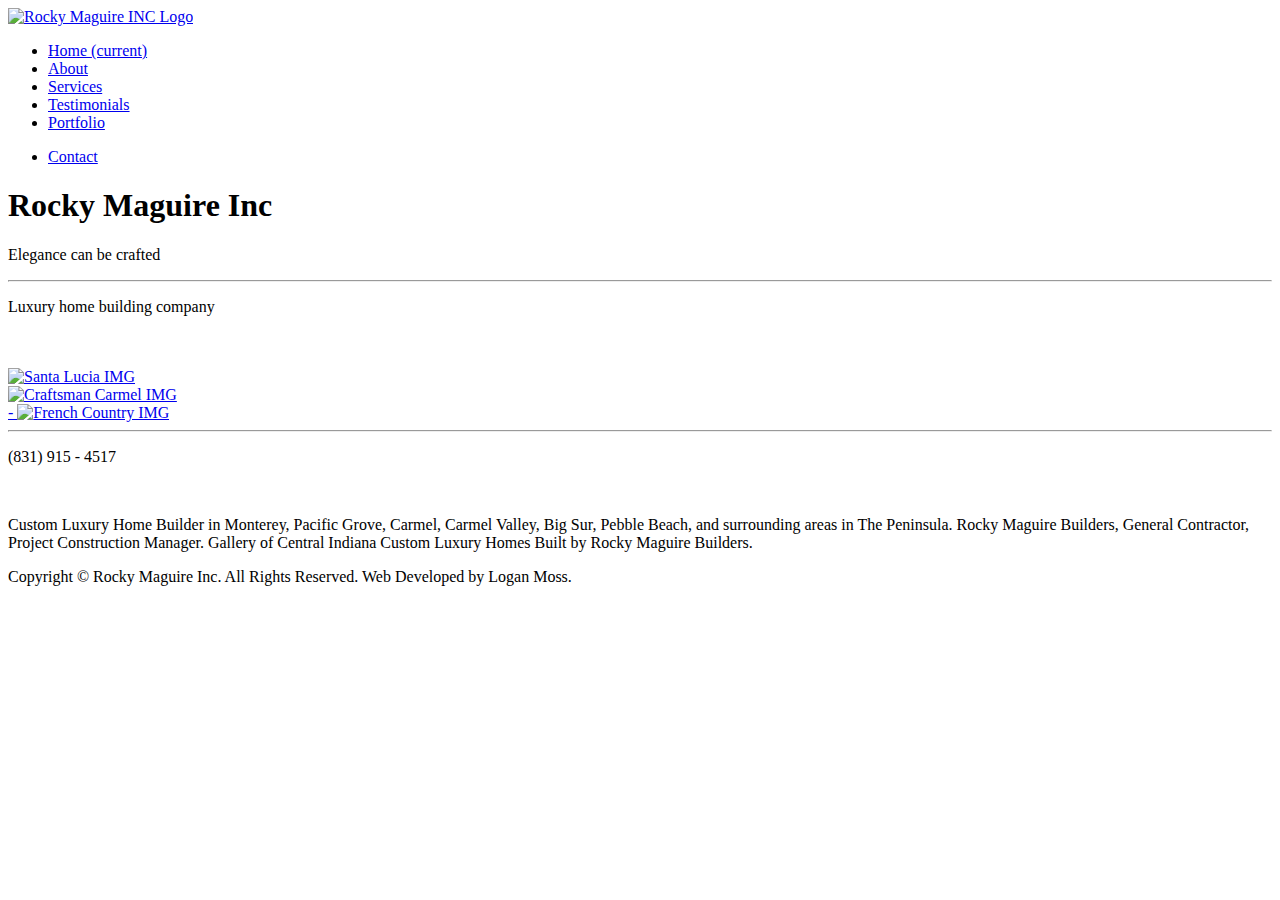
==== index.html @ 02c6bed4 "Bug fixes, portfolio linked" ====
<!DOCTYPE html>
<html lang="en">
<head>
    <meta charset="UTF-8">
    <meta name="viewport" content="width=device-width, initial-scale=1.0">
    <meta http-equiv="X-UA-Compatible" content="ie=edge">
    <title>Rocky Maguire INC.</title>
    <link rel="stylesheet" href="https://stackpath.bootstrapcdn.com/bootstrap/4.1.3/css/bootstrap.min.css" integrity="sha384-MCw98/SFnGE8fJT3GXwEOngsV7Zt27NXFoaoApmYm81iuXoPkFOJwJ8ERdknLPMO" crossorigin="anonymous">
    <link href="https://fonts.googleapis.com/css?family=Cinzel|Montserrat|Playfair+Display&display=swap" rel="stylesheet">
    <link rel="stylesheet" type="text/css" href="../RockyMaguire/assets/css/style.css">
    <script src="https://ajax.googleapis.com/ajax/libs/jquery/3.4.1/jquery.min.js"></script>
    <script src="https://maxcdn.bootstrapcdn.com/bootstrap/4.0.0/js/bootstrap.min.js" integrity="sha384-JZR6Spejh4U02d8jOt6vLEHfe/JQGiRRSQQxSfFWpi1MquVdAyjUar5+76PVCmYl" crossorigin="anonymous"></script>
</head>
<!-- Nav Bar start -->
<nav class="navbar navbar-expand-lg navbar-light bg-light sticky-top">
    <a class="navbar-brand" href="index.html">
        <img src="../RockyMaguire/assets/images/1687776.jpg" width="50" height="50" alt="Rocky Maguire INC Logo" id="rockyLogo">
    </a>
    <div class="collapse navbar-collapse" id="navbarNavDropdown">
        <ul class="navbar-nav">
            <li class="nav-item active">
                <a class="nav-link" href="index.html">Home <span class="sr-only">(current)</span></a>
            </li>
            <li class="nav-item">
                <a class="nav-link" href="about.html">About</a>
            </li>
            <li class="nav-item">
                <a class="nav-link" href="services.html">Services</a>
            </li>
            <li class="nav-item">
                <a class="nav-link" href="testimonials.html">Testimonials</a>
            </li>

            <li class="nav-item">
                <a class="nav-link" href="portfolio.html">Portfolio</a>
            </li>
            <!-- Drop down menu option -->
            <!-- <li class="nav-item dropdown">
                <a class="nav-link dropdown-toggle" href="#" id="navbarDropdownMenuLink" data-toggle="dropdown" aria-haspopup="true" aria-expanded="false">
                    Portfolio
                </a>
                <div class="dropdown-menu" aria-labelledby="navbarDropdownMenuLink">
                <a class="dropdown-item" href="portfolio.html">French Country</a>
                <a class="dropdown-item" href="#">The Preserve</a>
                <a class="dropdown-item" href="#">Contemporary</a>
                <a class="dropdown-item" href="#">Tehama</a>
                <a class="dropdown-item" href="#">Craftsman Monterey</a>
                <a class="dropdown-item" href="#">Craftsman Contemporary</a>
                <a class="dropdown-item" href="#">Craftsman Carmel</a>
                </div>
            </li> -->
        </ul>
    </div>
    <div>
        <ul class="nav navbar-nav navbar-right">
            <li class="nav-item">
                <a class="nav-link" href="contact.html">Contact</a>
            </li>
        </ul>
    </div>
</nav>
<!-- Nav bar end -->
<!-- Page Body here -->
<body>
   <!-- Footer Here -->
   <div class="jumbotron">
        <h1 class="display-4">Rocky Maguire Inc</h1>
        <p class="lead">Elegance can be crafted</p>
        <hr class="my-4">
        <p>Luxury home building company</p>
        <!-- <a class="btn btn-primary btn-lg" href="portfolio.html" role="button" id="homePageButton"></a> -->
        <br>
        <br>
        <div class="container">
            <div class="row align-items-start">
                <div class="col"></div>
                <div class="col"></div>
                <div class="col"></div>
            </div>
            <div class="row align-items-center">
                <div class="col">
                    <div class="col-sm">
                        <!-- <img class="img-fluid homePageImg" src="../RockyMaguire/assets/images/santaLucia/20.jpg" alt="Santa Lucia IMG"> -->
                        <a href="../RockyMaguire/portfolio.html"><img class="img-fluid homePageImg" src="../RockyMaguire/assets/images/santaLucia/20.jpg" alt="Santa Lucia IMG"></a>
                    </div>
              </div>
                <div class="col">
                    <div class="col-sm">
                        <!-- <img class="img-fluid homePageImg" src="../RockyMaguire/assets/images/craftsmanCarmel/01.jpg" alt="Craftsman Carmel IMG"> -->
                        <a href="../RockyMaguire/portfolio.html"><img class="img-fluid homePageImg" src="../RockyMaguire/assets/images/craftsmanCarmel/01.jpg" alt="Craftsman Carmel IMG"></a>
                    </div>
                </div>
                <div class="col">
                    <div class="col-sm">
                        <!-- <img class="img-fluid homePageImg" src="../RockyMaguire/assets/images/frenchCountry/01.jpg" alt="French Country IMG"> -->
                        <a href="../RockyMaguire/portfolio.html">- <img class="img-fluid homePageImg" src="../RockyMaguire/assets/images/frenchCountry/01.jpg" alt="French Country IMG"></a>
                    </div>
                </div>
            </div>
                <div class="row align-items-end">
                    <div class="col"></div>
                    <div class="col"></div>
                    <div class="col"></div>
                </div>
          </div>
          <hr class="my-4">
          <p class="lead">(831) 915 - 4517</p>
        
  </div>

<!-- 

 -->

    <footer>
        <br>
        <p class="footerText">Custom Luxury Home Builder in Monterey, Pacific Grove, Carmel, Carmel Valley, Big Sur, Pebble Beach, and surrounding areas in The Peninsula. Rocky Maguire Builders, General Contractor, Project Construction Manager.
            Gallery of Central Indiana Custom Luxury Homes Built by Rocky Maguire Builders.</p>
        <p class="footerText">Copyright © Rocky Maguire Inc. All Rights Reserved. Web Developed by Logan Moss.</p>
        <br>
    </footer>
</body>
<script type="text/javascript" src="../RockyMaguire/assets/javascript/javascript.js"></script> 
</html>
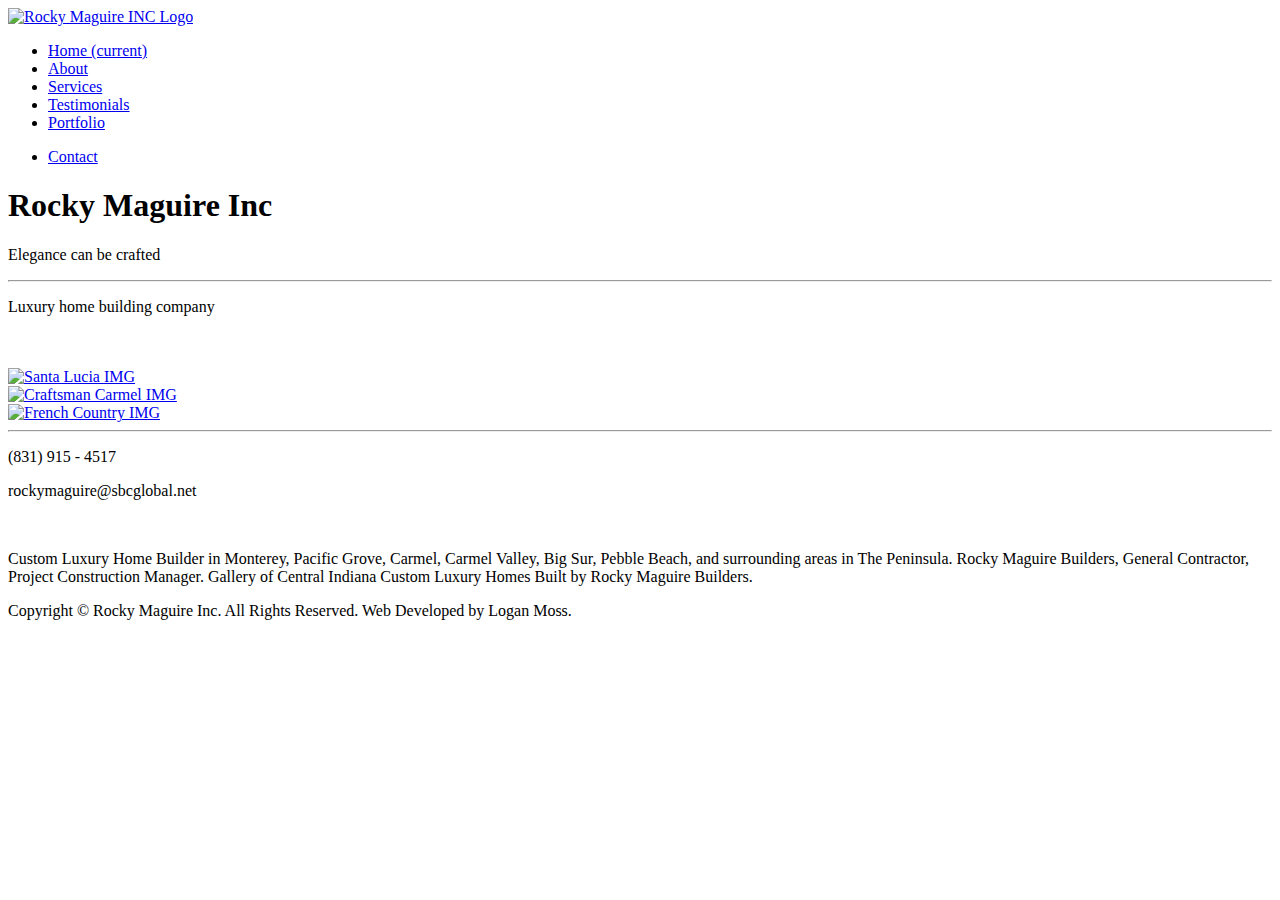
==== commit 0e2e3cd6: "added shadow effect to home page images" ====
--- a/index.html
+++ b/index.html
@@ -6,7 +6,7 @@
     <meta http-equiv="X-UA-Compatible" content="ie=edge">
     <title>Rocky Maguire INC.</title>
     <link rel="stylesheet" href="https://stackpath.bootstrapcdn.com/bootstrap/4.1.3/css/bootstrap.min.css" integrity="sha384-MCw98/SFnGE8fJT3GXwEOngsV7Zt27NXFoaoApmYm81iuXoPkFOJwJ8ERdknLPMO" crossorigin="anonymous">
-    <link href="https://fonts.googleapis.com/css?family=Cinzel|Montserrat|Playfair+Display&display=swap" rel="stylesheet">
+    <link href="https://fonts.googleapis.com/css?family=Cinzel|Montserrat|Playfair|Lato+Display&display=swap" rel="stylesheet">
     <link rel="stylesheet" type="text/css" href="../RockyMaguire/assets/css/style.css">
     <script src="https://ajax.googleapis.com/ajax/libs/jquery/3.4.1/jquery.min.js"></script>
     <script src="https://maxcdn.bootstrapcdn.com/bootstrap/4.0.0/js/bootstrap.min.js" integrity="sha384-JZR6Spejh4U02d8jOt6vLEHfe/JQGiRRSQQxSfFWpi1MquVdAyjUar5+76PVCmYl" crossorigin="anonymous"></script>
@@ -68,7 +68,6 @@
         <p class="lead">Elegance can be crafted</p>
         <hr class="my-4">
         <p>Luxury home building company</p>
-        <!-- <a class="btn btn-primary btn-lg" href="portfolio.html" role="button" id="homePageButton"></a> -->
         <br>
         <br>
         <div class="container">
@@ -93,7 +92,7 @@
                 <div class="col">
                     <div class="col-sm">
                         <!-- <img class="img-fluid homePageImg" src="../RockyMaguire/assets/images/frenchCountry/01.jpg" alt="French Country IMG"> -->
-                        <a href="../RockyMaguire/portfolio.html">- <img class="img-fluid homePageImg" src="../RockyMaguire/assets/images/frenchCountry/01.jpg" alt="French Country IMG"></a>
+                        <a href="../RockyMaguire/portfolio.html"><img class="img-fluid homePageImg" src="../RockyMaguire/assets/images/frenchCountry/01.jpg" alt="French Country IMG"></a>
                     </div>
                 </div>
             </div>
@@ -105,7 +104,7 @@
           </div>
           <hr class="my-4">
           <p class="lead">(831) 915 - 4517</p>
-        
+          <p class="lead">rockymaguire@sbcglobal.net</p>
   </div>
 
 <!-- 
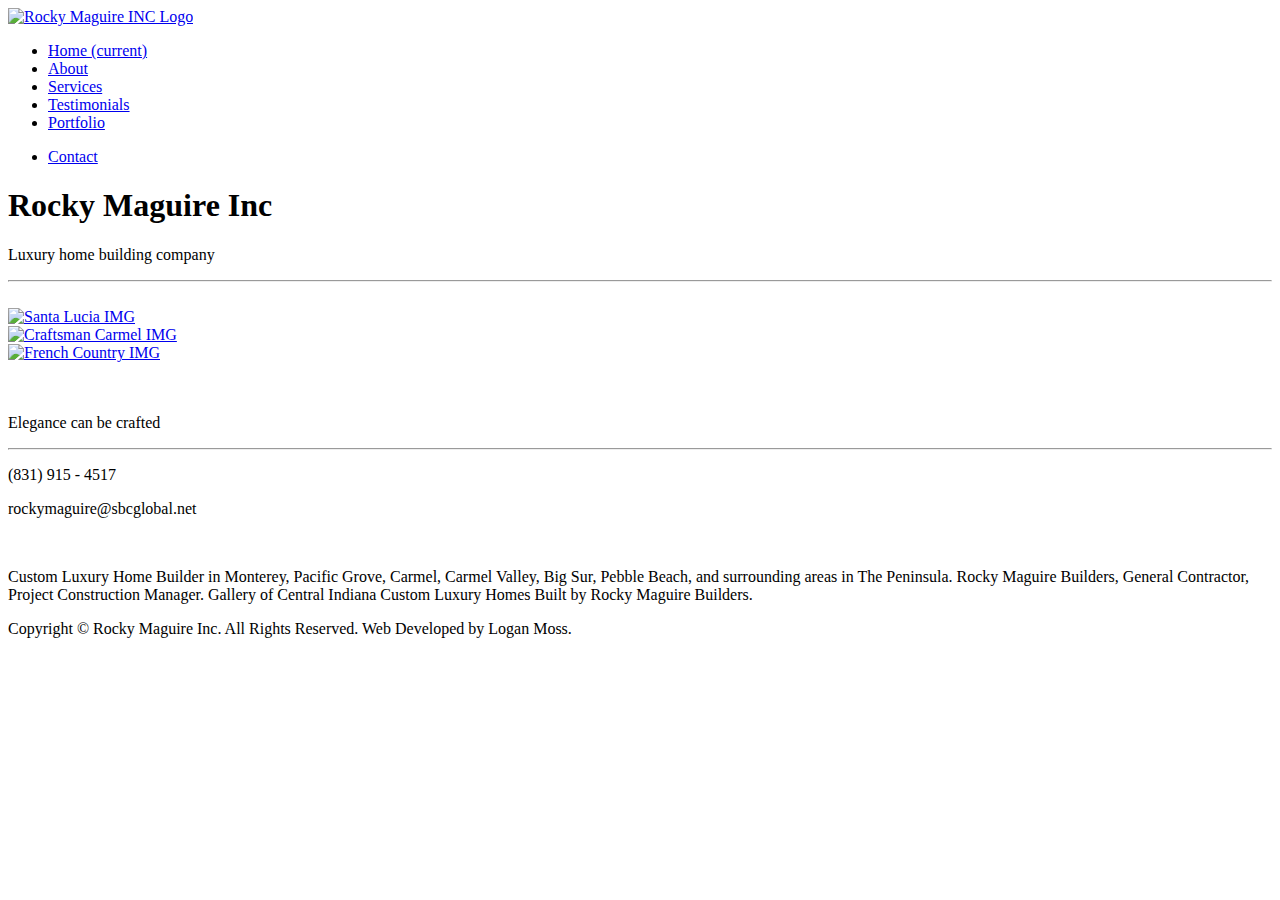
==== commit c77143e7: "playing with color schemes" ====
--- a/index.html
+++ b/index.html
@@ -6,13 +6,13 @@
     <meta http-equiv="X-UA-Compatible" content="ie=edge">
     <title>Rocky Maguire INC.</title>
     <link rel="stylesheet" href="https://stackpath.bootstrapcdn.com/bootstrap/4.1.3/css/bootstrap.min.css" integrity="sha384-MCw98/SFnGE8fJT3GXwEOngsV7Zt27NXFoaoApmYm81iuXoPkFOJwJ8ERdknLPMO" crossorigin="anonymous">
-    <link href="https://fonts.googleapis.com/css?family=Cinzel|Montserrat|Playfair|Lato+Display&display=swap" rel="stylesheet">
+    <link href="https://fonts.googleapis.com/css?family=Cinzel|Lato|Petit+Formal+Script&display=swap" rel="stylesheet">
     <link rel="stylesheet" type="text/css" href="../RockyMaguire/assets/css/style.css">
     <script src="https://ajax.googleapis.com/ajax/libs/jquery/3.4.1/jquery.min.js"></script>
     <script src="https://maxcdn.bootstrapcdn.com/bootstrap/4.0.0/js/bootstrap.min.js" integrity="sha384-JZR6Spejh4U02d8jOt6vLEHfe/JQGiRRSQQxSfFWpi1MquVdAyjUar5+76PVCmYl" crossorigin="anonymous"></script>
 </head>
 <!-- Nav Bar start -->
-<nav class="navbar navbar-expand-lg navbar-light bg-light sticky-top">
+<nav class="navbar navbar-expand-lg navbar-light sticky-top">
     <a class="navbar-brand" href="index.html">
         <img src="../RockyMaguire/assets/images/1687776.jpg" width="50" height="50" alt="Rocky Maguire INC Logo" id="rockyLogo">
     </a>
@@ -65,17 +65,16 @@
    <!-- Footer Here -->
    <div class="jumbotron">
         <h1 class="display-4">Rocky Maguire Inc</h1>
-        <p class="lead">Elegance can be crafted</p>
+        <p class="lead">Luxury home building company</p>
         <hr class="my-4">
-        <p>Luxury home building company</p>
-        <br>
-        <br>
+        
         <div class="container">
             <div class="row align-items-start">
                 <div class="col"></div>
                 <div class="col"></div>
                 <div class="col"></div>
             </div>
+            <br>
             <div class="row align-items-center">
                 <div class="col">
                     <div class="col-sm">
@@ -96,6 +95,8 @@
                     </div>
                 </div>
             </div>
+            <br><br>
+            <p class="secondFont">Elegance can be crafted</p>
                 <div class="row align-items-end">
                     <div class="col"></div>
                     <div class="col"></div>
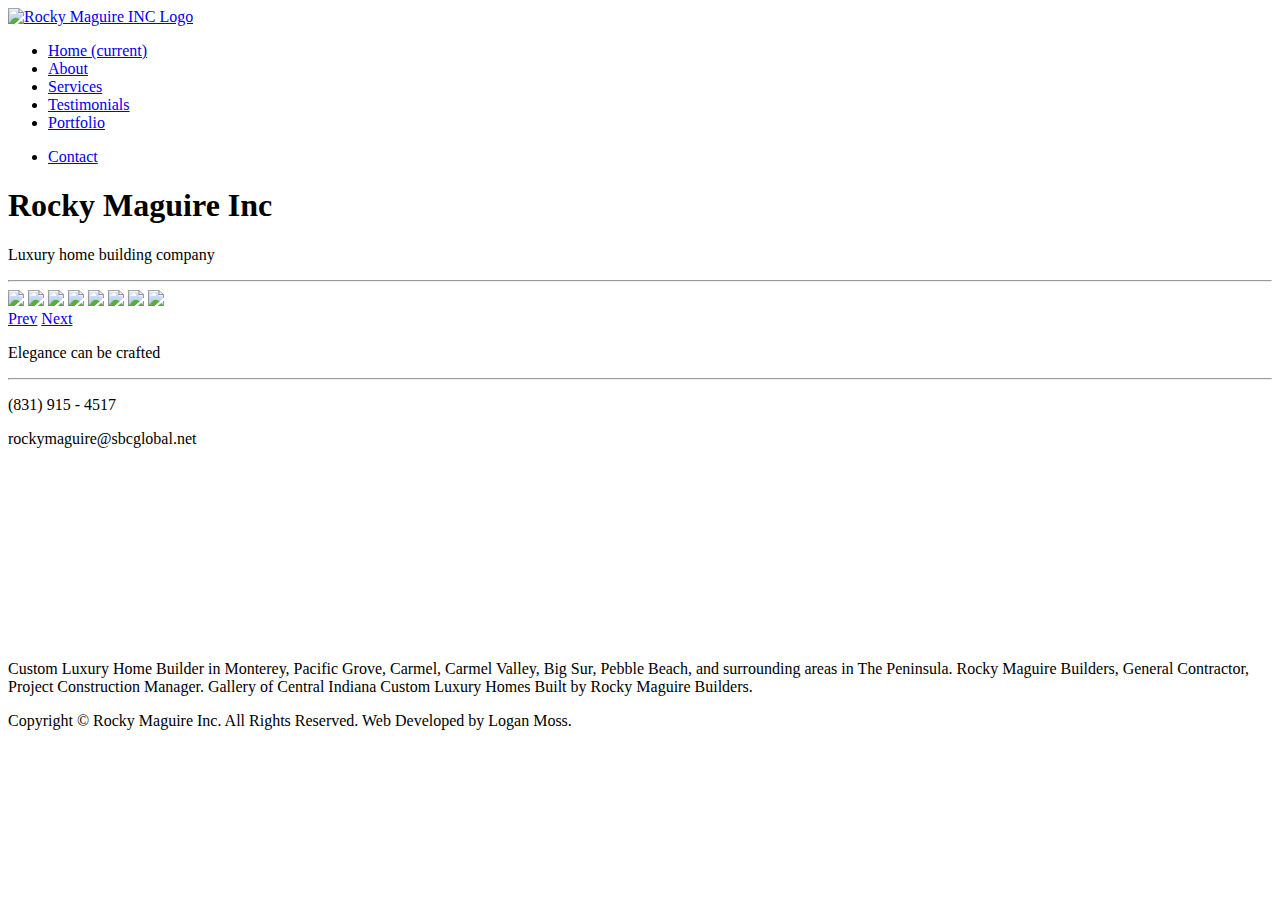
==== commit 7e7c826f: "added gallery and color scheme" ====
--- a/index.html
+++ b/index.html
@@ -8,8 +8,11 @@
     <link rel="stylesheet" href="https://stackpath.bootstrapcdn.com/bootstrap/4.1.3/css/bootstrap.min.css" integrity="sha384-MCw98/SFnGE8fJT3GXwEOngsV7Zt27NXFoaoApmYm81iuXoPkFOJwJ8ERdknLPMO" crossorigin="anonymous">
     <link href="https://fonts.googleapis.com/css?family=Cinzel|Lato|Petit+Formal+Script&display=swap" rel="stylesheet">
     <link rel="stylesheet" type="text/css" href="../RockyMaguire/assets/css/style.css">
+    <script type="text/javascript" src="http://code.jquery.com/jquery-1.9.0.min.js"></script>
     <script src="https://ajax.googleapis.com/ajax/libs/jquery/3.4.1/jquery.min.js"></script>
+    <script type="text/javascript" src="../RockyMaguire/jQuery-Waterwheel-Carousel-Plugin/js/jquery.waterwheelCarousel.min.js"></script>
     <script src="https://maxcdn.bootstrapcdn.com/bootstrap/4.0.0/js/bootstrap.min.js" integrity="sha384-JZR6Spejh4U02d8jOt6vLEHfe/JQGiRRSQQxSfFWpi1MquVdAyjUar5+76PVCmYl" crossorigin="anonymous"></script>
+
 </head>
 <!-- Nav Bar start -->
 <nav class="navbar navbar-expand-lg navbar-light sticky-top">
@@ -34,21 +37,6 @@
             <li class="nav-item">
                 <a class="nav-link" href="portfolio.html">Portfolio</a>
             </li>
-            <!-- Drop down menu option -->
-            <!-- <li class="nav-item dropdown">
-                <a class="nav-link dropdown-toggle" href="#" id="navbarDropdownMenuLink" data-toggle="dropdown" aria-haspopup="true" aria-expanded="false">
-                    Portfolio
-                </a>
-                <div class="dropdown-menu" aria-labelledby="navbarDropdownMenuLink">
-                <a class="dropdown-item" href="portfolio.html">French Country</a>
-                <a class="dropdown-item" href="#">The Preserve</a>
-                <a class="dropdown-item" href="#">Contemporary</a>
-                <a class="dropdown-item" href="#">Tehama</a>
-                <a class="dropdown-item" href="#">Craftsman Monterey</a>
-                <a class="dropdown-item" href="#">Craftsman Contemporary</a>
-                <a class="dropdown-item" href="#">Craftsman Carmel</a>
-                </div>
-            </li> -->
         </ul>
     </div>
     <div>
@@ -62,56 +50,37 @@
 <!-- Nav bar end -->
 <!-- Page Body here -->
 <body>
-   <!-- Footer Here -->
    <div class="jumbotron">
         <h1 class="display-4">Rocky Maguire Inc</h1>
         <p class="lead">Luxury home building company</p>
         <hr class="my-4">
-        
-        <div class="container">
-            <div class="row align-items-start">
-                <div class="col"></div>
-                <div class="col"></div>
-                <div class="col"></div>
-            </div>
-            <br>
-            <div class="row align-items-center">
-                <div class="col">
-                    <div class="col-sm">
-                        <!-- <img class="img-fluid homePageImg" src="../RockyMaguire/assets/images/santaLucia/20.jpg" alt="Santa Lucia IMG"> -->
-                        <a href="../RockyMaguire/portfolio.html"><img class="img-fluid homePageImg" src="../RockyMaguire/assets/images/santaLucia/20.jpg" alt="Santa Lucia IMG"></a>
-                    </div>
-              </div>
-                <div class="col">
-                    <div class="col-sm">
-                        <!-- <img class="img-fluid homePageImg" src="../RockyMaguire/assets/images/craftsmanCarmel/01.jpg" alt="Craftsman Carmel IMG"> -->
-                        <a href="../RockyMaguire/portfolio.html"><img class="img-fluid homePageImg" src="../RockyMaguire/assets/images/craftsmanCarmel/01.jpg" alt="Craftsman Carmel IMG"></a>
-                    </div>
+        <div class="row">
+            <div class="col-md-12">
+                <div id="carousel"> 
+                    <img class="animatedImg" src="../RockyMaguire/assets/images/craftsmanCarmel/01.jpg" id="item-1" /> 
+                    <img class="animatedImg" src="../RockyMaguire/assets/images/craftsmanCarmel/02.jpg" id="item-2" /> 
+                    <img class="animatedImg" src="../RockyMaguire/assets/images/craftsmanCarmel/03.jpg" id="item-3" /> 
+                    <img class="animatedImg" src="../RockyMaguire/assets/images/craftsmanCarmel/04.jpg" id="item-4" /> 
+                    <img class="animatedImg" src="../RockyMaguire/assets/images/craftsmanCarmel/05.jpg" id="item-5" /> 
+                    <!-- <img class="animatedImg" src="../RockyMaguire/assets/images/craftsmanCarmel/06.jpg" id="item-6" />  -->
+                    <img class="animatedImg" src="../RockyMaguire/assets/images/craftsmanCarmel/07.jpg" id="item-7" /> 
+                    <img class="animatedImg" src="../RockyMaguire/assets/images/craftsmanCarmel/08.jpg" id="item-8" /> 
+                    <img class="animatedImg" src="../RockyMaguire/assets/images/craftsmanCarmel/09.jpg" id="item-9" /> 
                 </div>
-                <div class="col">
-                    <div class="col-sm">
-                        <!-- <img class="img-fluid homePageImg" src="../RockyMaguire/assets/images/frenchCountry/01.jpg" alt="French Country IMG"> -->
-                        <a href="../RockyMaguire/portfolio.html"><img class="img-fluid homePageImg" src="../RockyMaguire/assets/images/frenchCountry/01.jpg" alt="French Country IMG"></a>
-                    </div>
-                </div>
-            </div>
-            <br><br>
-            <p class="secondFont">Elegance can be crafted</p>
-                <div class="row align-items-end">
-                    <div class="col"></div>
-                    <div class="col"></div>
-                    <div class="col"></div>
-                </div>
-          </div>
-          <hr class="my-4">
-          <p class="lead">(831) 915 - 4517</p>
-          <p class="lead">rockymaguire@sbcglobal.net</p>
+                <a href="#" class="btn btnCarousel" id="prev">Prev</a>
+                <a href="#" class="btn btnCarousel" id="next">Next</a>
+                <p class=secondFont>Elegance can be crafted</p>
+        <!-- Body gallery goes -->
+            </div> 
+        </div>
+        <div id=footerContainer>
+            <hr class="my-4">
+            <p class="lead">(831) 915 - 4517</p>
+            <p class="lead">rockymaguire@sbcglobal.net</p>
+        </div>
   </div>
-
-<!-- 
-
- -->
-
+  <br><br><br><br><br><br><br><br><br>
+  <!-- Footer goes here -->
     <footer>
         <br>
         <p class="footerText">Custom Luxury Home Builder in Monterey, Pacific Grove, Carmel, Carmel Valley, Big Sur, Pebble Beach, and surrounding areas in The Peninsula. Rocky Maguire Builders, General Contractor, Project Construction Manager.
@@ -120,5 +89,6 @@
         <br>
     </footer>
 </body>
+
 <script type="text/javascript" src="../RockyMaguire/assets/javascript/javascript.js"></script> 
 </html>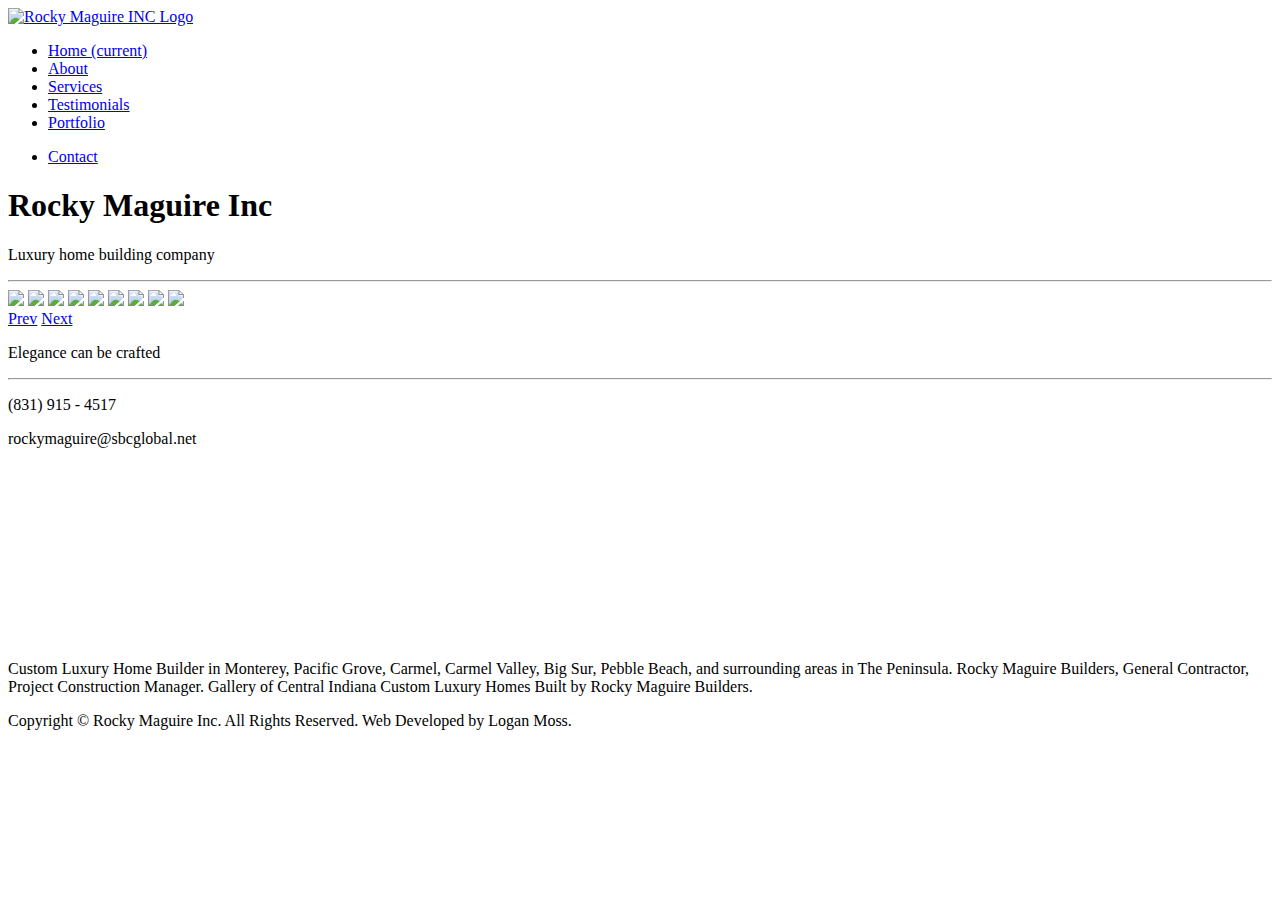
==== commit d12b463d: "minor bug fixes" ====
--- a/index.html
+++ b/index.html
@@ -57,15 +57,15 @@
         <div class="row">
             <div class="col-md-12">
                 <div id="carousel"> 
-                    <img class="animatedImg" src="../RockyMaguire/assets/images/craftsmanCarmel/01.jpg" id="item-1" /> 
-                    <img class="animatedImg" src="../RockyMaguire/assets/images/craftsmanCarmel/02.jpg" id="item-2" /> 
-                    <img class="animatedImg" src="../RockyMaguire/assets/images/craftsmanCarmel/03.jpg" id="item-3" /> 
-                    <img class="animatedImg" src="../RockyMaguire/assets/images/craftsmanCarmel/04.jpg" id="item-4" /> 
-                    <img class="animatedImg" src="../RockyMaguire/assets/images/craftsmanCarmel/05.jpg" id="item-5" /> 
-                    <!-- <img class="animatedImg" src="../RockyMaguire/assets/images/craftsmanCarmel/06.jpg" id="item-6" />  -->
-                    <img class="animatedImg" src="../RockyMaguire/assets/images/craftsmanCarmel/07.jpg" id="item-7" /> 
-                    <img class="animatedImg" src="../RockyMaguire/assets/images/craftsmanCarmel/08.jpg" id="item-8" /> 
-                    <img class="animatedImg" src="../RockyMaguire/assets/images/craftsmanCarmel/09.jpg" id="item-9" /> 
+                    <img src="../RockyMaguire/assets/images/craftsmanCarmel/04.jpg" id="item-1" /> 
+                    <img src="../RockyMaguire/assets/images/craftsmanCarmel/05.jpg" id="item-2" /> 
+                    <img src="../RockyMaguire/assets/images/craftsmanCarmel/09.jpg" id="item-3" /> 
+                    <img src="../RockyMaguire/assets/images/craftsmanCarmel/21.jpg" id="item-4" /> 
+                    <img src="../RockyMaguire/assets/images/contemporaryPB/solo_kitchen.jpg" id="item-5" /> 
+                    <img src="../RockyMaguire/assets/images/contemporaryPB/solo_living.jpg" id="item-6" /> 
+                    <img src="../RockyMaguire/assets/images/craftsmanMonterey/lovas_court.jpg" id="item-7" /> 
+                    <img src="../RockyMaguire/assets/images/frenchCountry/05.jpg" id="item-8" /> 
+                    <img src="../RockyMaguire/assets/images/santaLucia/08.jpg" id="item-9" /> 
                 </div>
                 <a href="#" class="btn btnCarousel" id="prev">Prev</a>
                 <a href="#" class="btn btnCarousel" id="next">Next</a>
